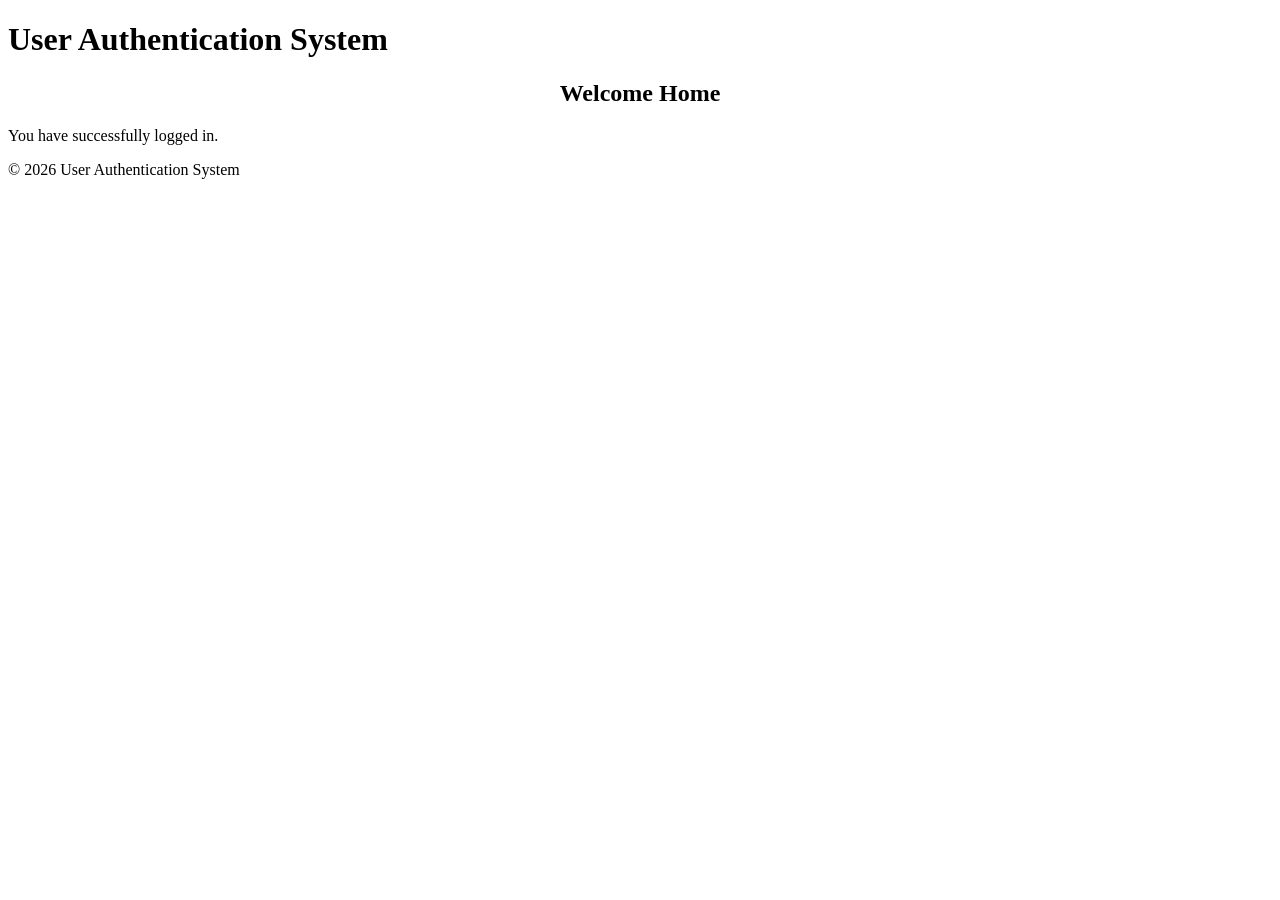
==== Home.html @ b8345a5c "Initial commit - LocalStorage Authentication" ====
<!DOCTYPE html>
<html lang="en">

<head>
    <meta charset="UTF-8">
    <meta name="viewport" content="width=device-width, initial-scale=1.0">
    <title>Home</title>
</head>

<body>

    <header>
        <h1>User Authentication System</h1>
    </header>

    <main>

        <section>

            <h2 style="text-align: center;">Welcome Home </h2>

            <p>You have successfully logged in.</p>

           <!-- <button onclick="logout()">Logout</button>-->

        </section>

    </main>

    <footer>
        <p>&copy; 2026 User Authentication System</p>
    </footer>

    <script>

        function logout() {

            localStorage.removeItem("users");

            alert("Logged Out Successfully");

            window.location.href = "login.html";
        }

    </script>

</body>

</html>
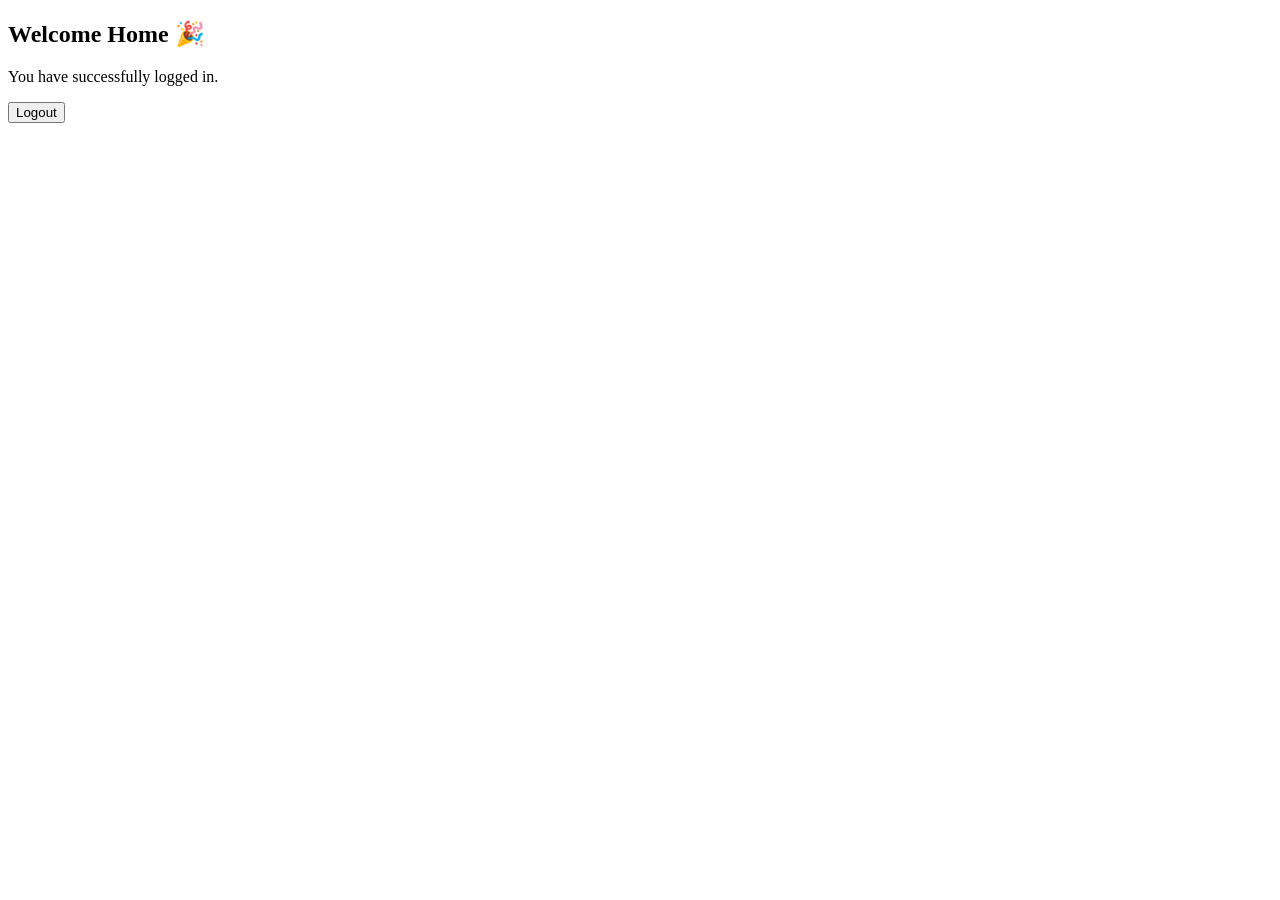
==== commit b33efc4b: "modified home" ====
--- a/Home.html
+++ b/Home.html
@@ -9,37 +9,32 @@
 
 <body>
 
-    <header>
-        <h1>User Authentication System</h1>
-    </header>
+    
 
     <main>
 
         <section>
 
-            <h2 style="text-align: center;">Welcome Home </h2>
+            <h2>Welcome Home 🎉</h2>
 
             <p>You have successfully logged in.</p>
 
-           <!-- <button onclick="logout()">Logout</button>-->
+            <button onclick="logout()">Logout</button>
 
         </section>
 
     </main>
 
-    <footer>
-        <p>&copy; 2026 User Authentication System</p>
-    </footer>
+    
 
     <script>
 
         function logout() {
 
-            localStorage.removeItem("users");
-
             alert("Logged Out Successfully");
 
-            window.location.href = "login.html";
+            window.location.href = "Login.html";
+
         }
 
     </script>
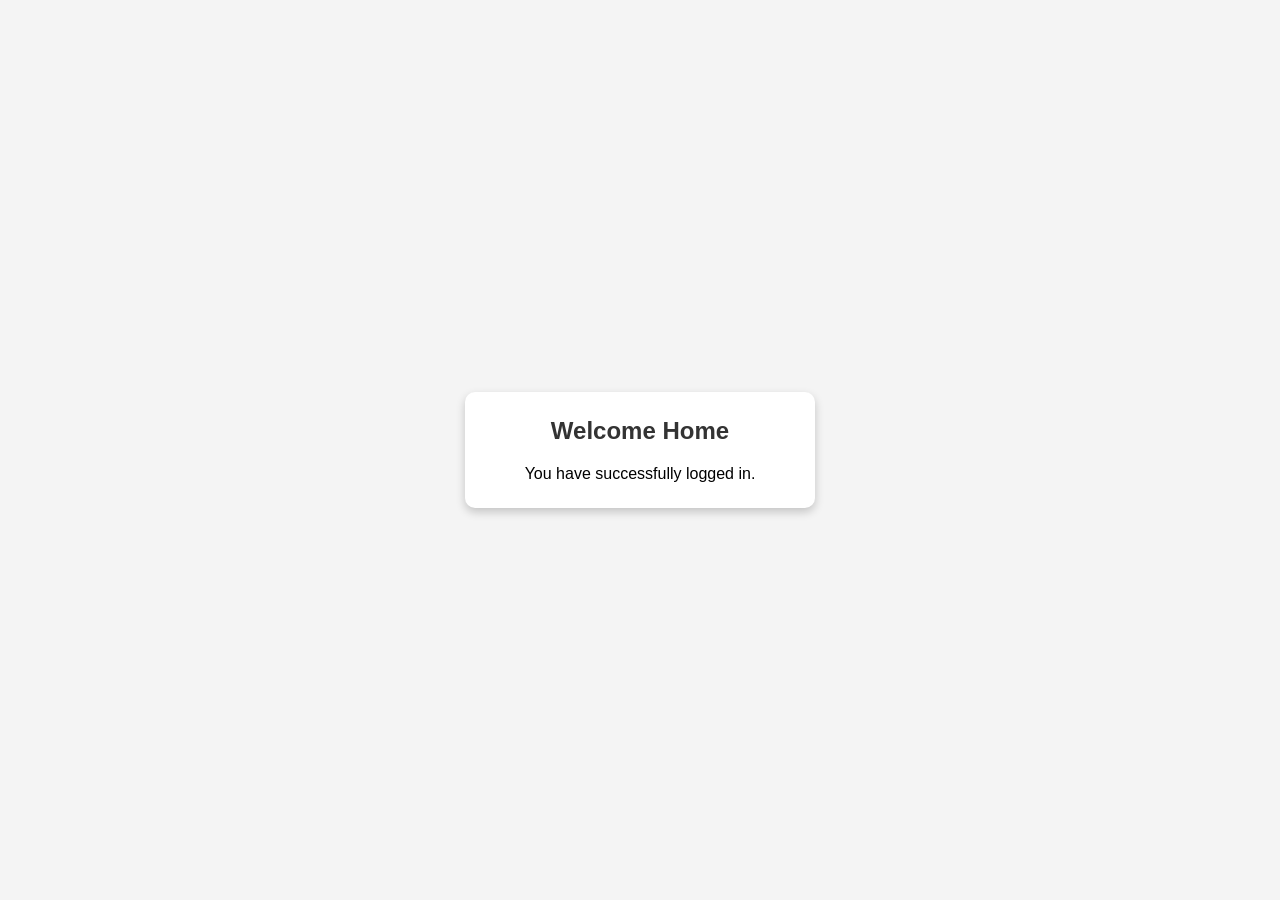
==== commit 9a12c3b5: "Initial commit" ====
--- a/Home.html
+++ b/Home.html
@@ -4,6 +4,7 @@
 <head>
     <meta charset="UTF-8">
     <meta name="viewport" content="width=device-width, initial-scale=1.0">
+    <link rel="stylesheet" href="style.css">
     <title>Home</title>
 </head>
 
@@ -15,11 +16,11 @@
 
         <section>
 
-            <h2>Welcome Home 🎉</h2>
+            <h2>Welcome Home </h2>
 
             <p>You have successfully logged in.</p>
 
-            <button onclick="logout()">Logout</button>
+            <!-- <button onclick="logout()">Logout</button> -->
 
         </section>
 
--- a/style.css
+++ b/style.css
@@ -0,0 +1,84 @@
+* {
+    margin: 0;
+    padding: 0;
+    box-sizing: border-box;
+}
+
+body {
+    font-family: Arial, sans-serif;
+    background-color: #f4f4f4;
+
+    display: flex;
+    justify-content: center;
+    align-items: center;
+
+    height: 100vh;
+}
+
+main {
+    width: 100%;
+    display: flex;
+    justify-content: center;
+}
+
+section {
+    width: 350px;
+    background: white;
+    padding: 25px;
+    border-radius: 10px;
+    box-shadow: 0 4px 10px rgba(0,0,0,0.2);
+}
+
+header,
+footer {
+    display: none;
+}
+
+h2 {
+    text-align: center;
+    margin-bottom: 20px;
+    color: #333;
+}
+
+label {
+    display: block;
+    margin-bottom: 5px;
+    font-weight: bold;
+}
+
+input {
+    width: 100%;
+    padding: 10px;
+    border: 1px solid #ccc;
+    border-radius: 5px;
+    margin-bottom: 15px;
+}
+
+button {
+    width: 100%;
+    padding: 10px;
+    background-color: #4CAF50;
+    color: white;
+    border: none;
+    border-radius: 5px;
+    cursor: pointer;
+    font-size: 16px;
+}
+
+button:hover {
+    background-color: #45a049;
+}
+
+p {
+    text-align: center;
+    margin-top: 15px;
+}
+
+a {
+    text-decoration: none;
+    color: blue;
+}
+
+a:hover {
+    text-decoration: underline;
+}
